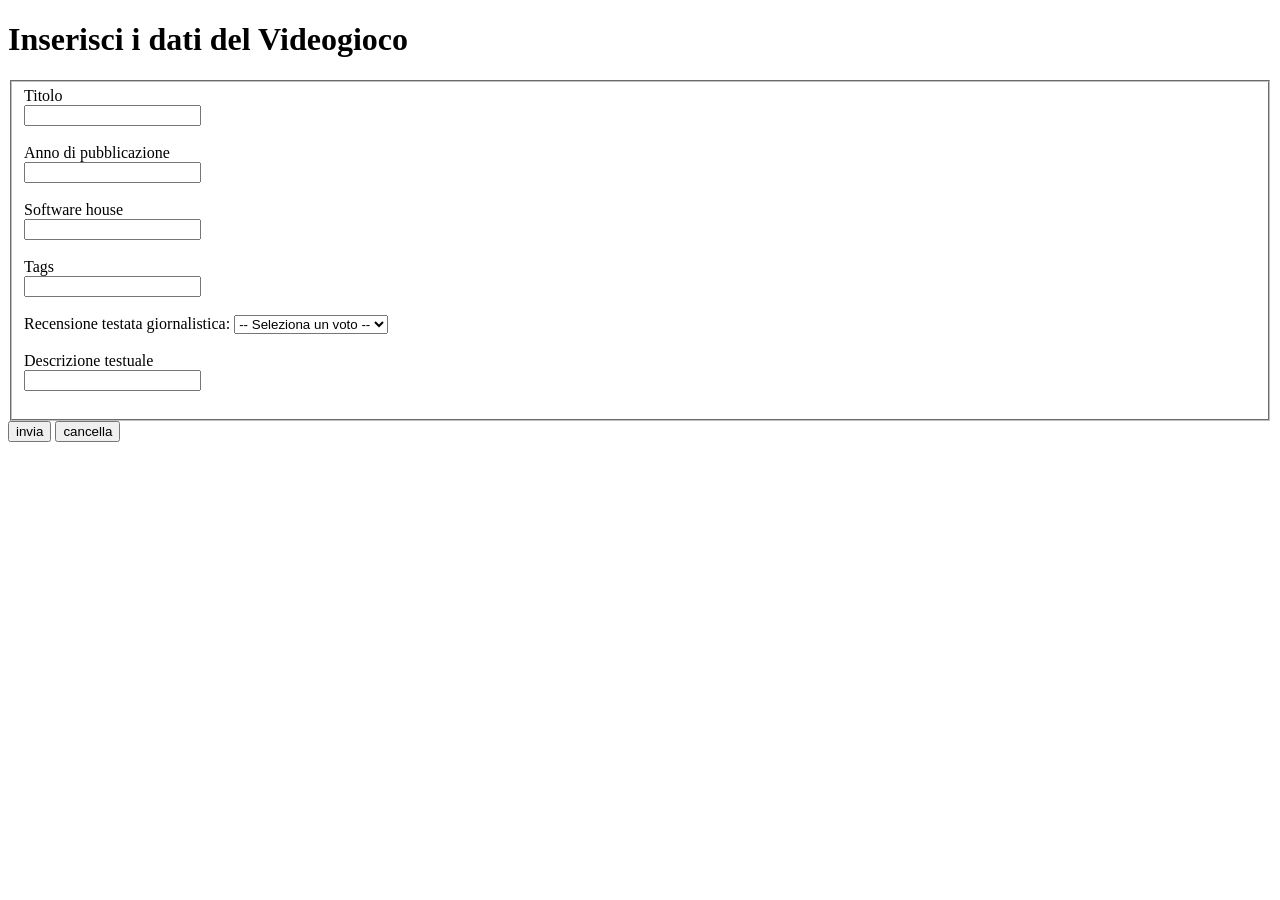
==== html/addGame.html @ 5842db66 "form per aggiunta videogiochi" ====
<!DOCTYPE html>
<html lang="it">
    <head>
    <title>Unigames-aggiunta videogioco in libreria</title>
    <link rel="stylesheet" href="#">
    </head>
    <main>
            <form action="#">
                <h1>Inserisci i dati del Videogioco</h1>
                <fieldset>
                    <label for="titolo">Titolo</label><br/>
                    <input type="text" id="titolo" name="titolo"/><br/><br/>
                    <label for="anno_pubb">Anno di pubblicazione</label><br/>
                    <input type="number" id="anno_pubb" name="anno_pubb"><br/><br/>
                    <label for="software_house">Software house</label><br/>
                    <input type="text" id="software_house" name ="software_house"><br/><br/>
                    <label for="tags">Tags</label><br/>
                    <input type="text" id="tags" name="tags"><br/><br/>
                    <label for="voto">Recensione testata giornalistica:</label>
                    <select id="voto" name="voto">
                        <option value="">-- Seleziona un voto --</option>
                        <option value="0">0</option>
                        <option value="0.5">0.5</option>
                        <option value="1">1</option>
                        <option value="1.5">1.5</option>
                        <option value="2">2</option>
                        <option value="2.5">2.5</option>
                        <option value="3">3</option>
                        <option value="3.5">3.5</option>
                        <option value="4">4</option>
                        <option value="4.5">4.5</option>
                        <option value="5">5</option>
                    </select><br/><br/>
                <label for="descr">Descrizione testuale</label><br/>
                <input type="text" id="descr" name="descr"/><br/><br/>
                </fieldset>
                <input type="submit" value="invia">
                <input type="reset" value="cancella">
            </form>
        
    </main>
</html>
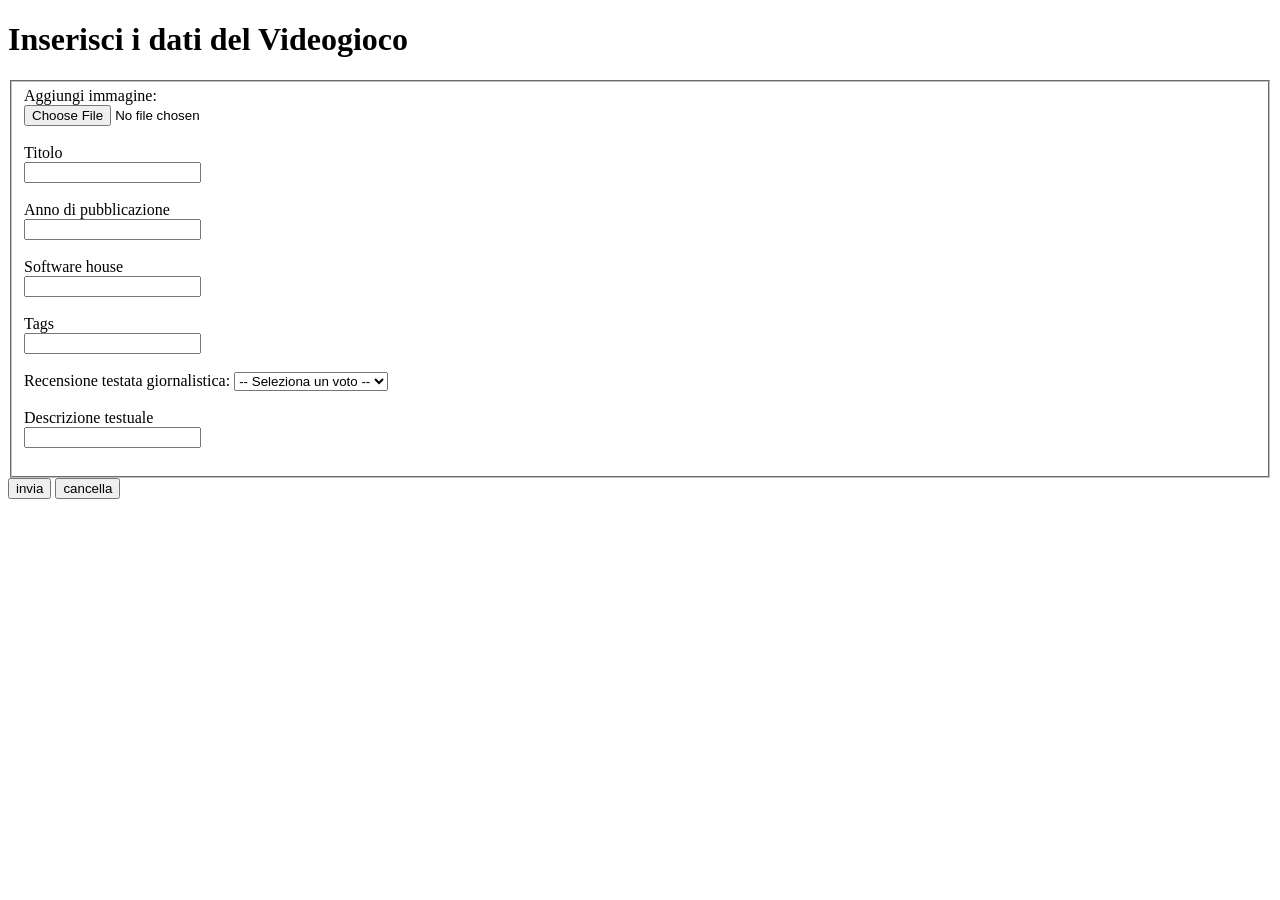
==== commit 23386e1c: "modificato form aggiunta videogioco per permettere aggiunta immagine" ====
--- a/html/addGame.html
+++ b/html/addGame.html
@@ -5,9 +5,11 @@
     <link rel="stylesheet" href="#">
     </head>
     <main>
-            <form action="#">
+            <form action="#"  method="POST" enctype="multipart/form-data">
                 <h1>Inserisci i dati del Videogioco</h1>
                 <fieldset>
+                    <label for="immagine">Aggiungi immagine:</label><br/>
+                    <input type="file" id="immagine" name="immagine" accept="image/*"><br/><br/>
                     <label for="titolo">Titolo</label><br/>
                     <input type="text" id="titolo" name="titolo"/><br/><br/>
                     <label for="anno_pubb">Anno di pubblicazione</label><br/>
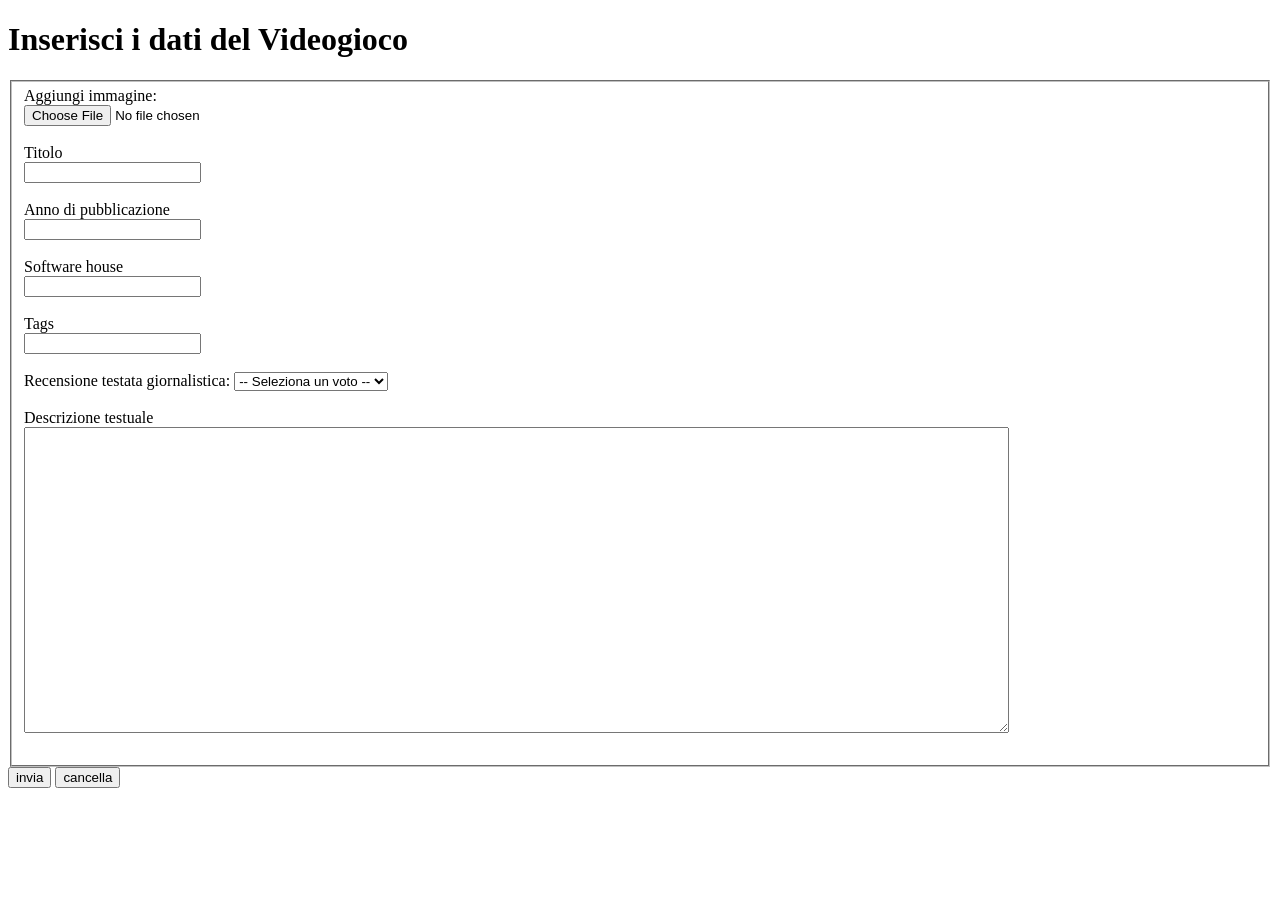
==== commit 8ca356d7: "modificati form per avere text area non modificabili" ====
--- a/html/addGame.html
+++ b/html/addGame.html
@@ -2,7 +2,7 @@
 <html lang="it">
     <head>
     <title>Unigames-aggiunta videogioco in libreria</title>
-    <link rel="stylesheet" href="#">
+    <link rel="stylesheet" href="..\css\style.css">
     </head>
     <main>
             <form action="#"  method="POST" enctype="multipart/form-data">
@@ -34,7 +34,7 @@
                         <option value="5">5</option>
                     </select><br/><br/>
                 <label for="descr">Descrizione testuale</label><br/>
-                <input type="text" id="descr" name="descr"/><br/><br/>
+                <textarea id="descr" name="descr" rows="20" cols="120" maxlength="1000"></textarea><br/><br/>
                 </fieldset>
                 <input type="submit" value="invia">
                 <input type="reset" value="cancella">
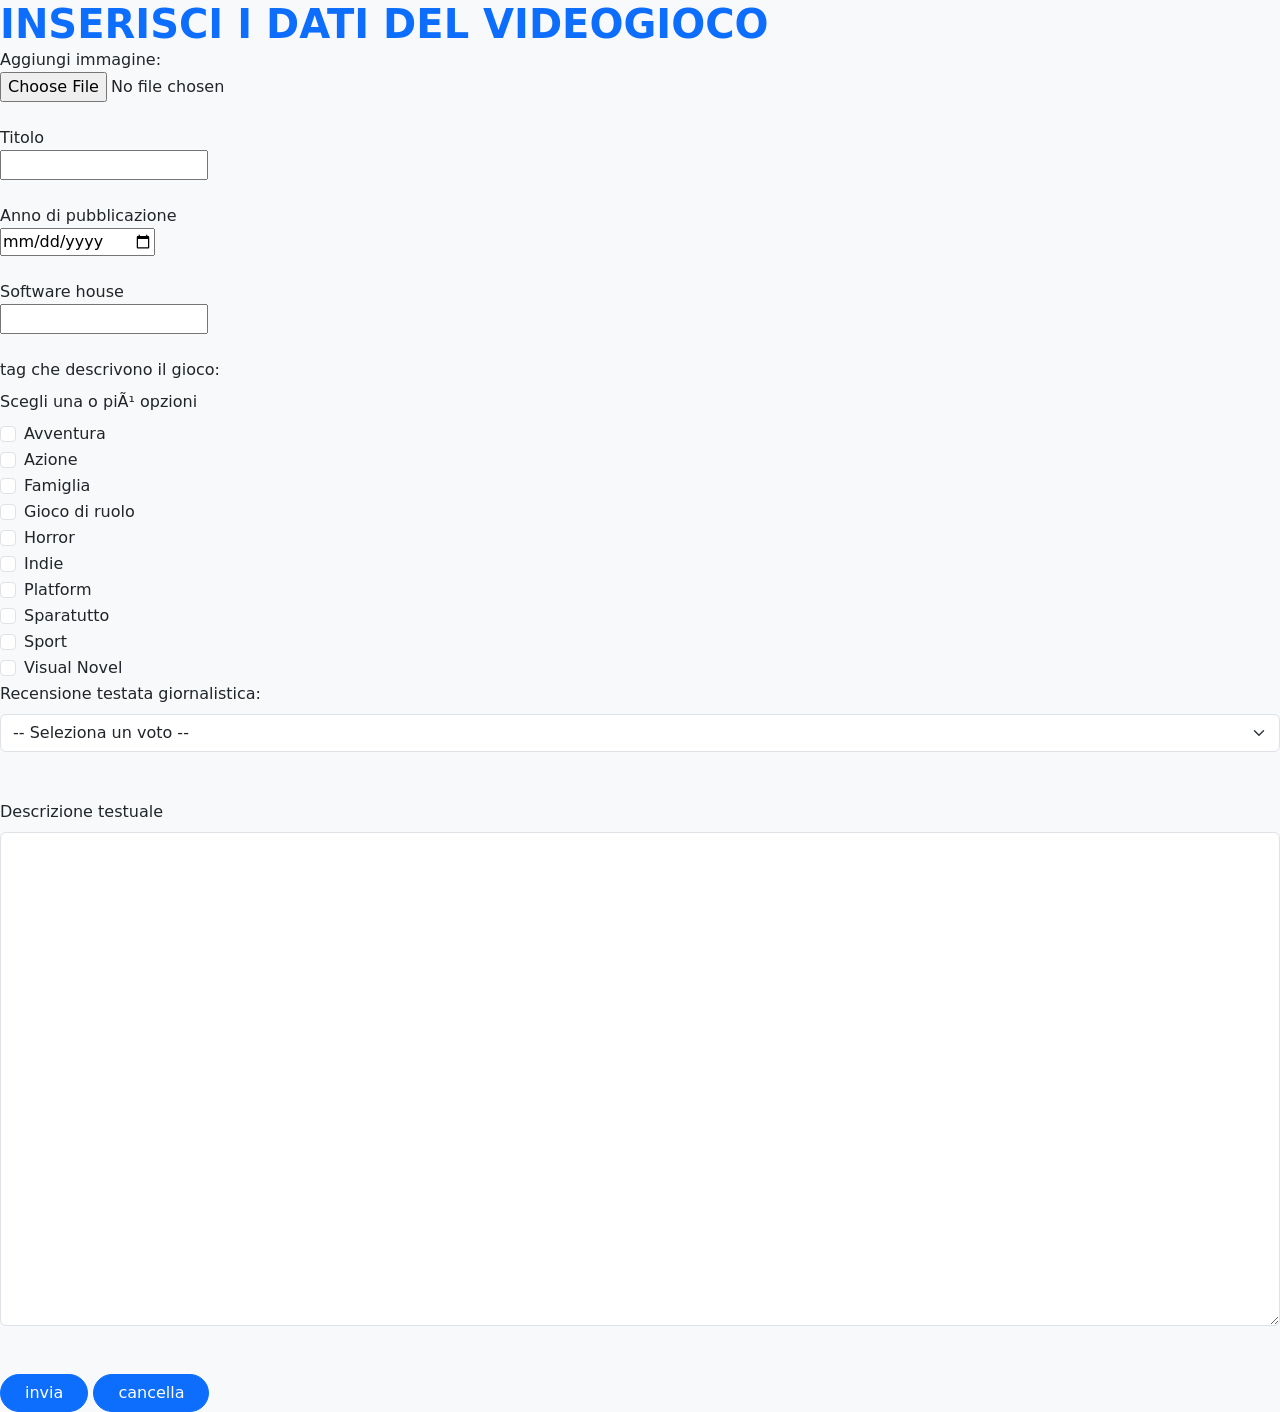
==== commit 1fa3546f: "modificati i form per introdurre delle prime modifiche con bootstrap" ====
--- a/html/addGame.html
+++ b/html/addGame.html
@@ -2,24 +2,69 @@
 <html lang="it">
     <head>
     <title>Unigames-aggiunta videogioco in libreria</title>
-    <link rel="stylesheet" href="..\css\style.css">
+    <link rel="stylesheet" href="../css/style.css">
+     <link href="https://cdn.jsdelivr.net/npm/bootstrap@5.3.3/dist/css/bootstrap.min.css" rel="stylesheet"
+            integrity="sha384-QWTKZyjpPEjISv5WaRU9OFeRpok6YctnYmDr5pNlyT2bRjXh0JMhjY6hW+ALEwIH" crossorigin="anonymous">
     </head>
-    <main>
+    <main class="bg-light text-dark">
             <form action="#"  method="POST" enctype="multipart/form-data">
-                <h1>Inserisci i dati del Videogioco</h1>
-                <fieldset>
-                    <label for="immagine">Aggiungi immagine:</label><br/>
-                    <input type="file" id="immagine" name="immagine" accept="image/*"><br/><br/>
-                    <label for="titolo">Titolo</label><br/>
-                    <input type="text" id="titolo" name="titolo"/><br/><br/>
-                    <label for="anno_pubb">Anno di pubblicazione</label><br/>
-                    <input type="number" id="anno_pubb" name="anno_pubb"><br/><br/>
-                    <label for="software_house">Software house</label><br/>
-                    <input type="text" id="software_house" name ="software_house"><br/><br/>
-                    <label for="tags">Tags</label><br/>
-                    <input type="text" id="tags" name="tags"><br/><br/>
-                    <label for="voto">Recensione testata giornalistica:</label>
-                    <select id="voto" name="voto">
+                <h1 class="fw-bold text-uppercase text-primary mb-0">Inserisci i dati del Videogioco</h1>
+                <fieldset class=" flex-wrap align-items-center gap-3">
+                    <label for="immagine" class="form-file-label">Aggiungi immagine:</label><br/>
+                    <input type="file" id="immagine" name="immagine" accept="image/*" class="form-file-input"><br/><br/>
+                    <label for="titolo" class="form-text-label">Titolo</label><br/>
+                    <input type="text" id="titolo" name="titolo" class="form-text-input"/><br/><br/>
+                    <label for="anno_pubb" class="form-date-label">Anno di pubblicazione</label><br/>
+                    <input type="date" id="anno_pubb" name="anno_pubb" class="form-date-input"><br/><br/>
+                    <label for="software_house" class="form-text-label">Software house</label><br/>
+                    <input type="text" id="software_house" name ="software_house" class="form-text-input"><br/><br/>
+
+                    <label for="scelte" class="form-label">tag che descrivono il gioco:</label>
+                    <div class="mb-10">
+                        <label class="form-label">Scegli una o più opzioni</label>
+                        <div class="form-check">
+                            <input class="form-check-input" type="checkbox" id="avventura" name="scelte[]" value="1">
+                            <label class="form-check-label" for="avventura">Avventura</label> 
+                        </div>
+                        <div class="form-check">
+                            <input class="form-check-input" type="checkbox" id="azione" name="scelte[]" value="2">
+                            <label class="form-check-label" for="azione">Azione</label>
+                        </div>
+                        <div class="form-check">
+                            <input class="form-check-input" type="checkbox" id="famiglia" name="scelte[]" value="3">
+                            <label class="form-check-label" for="famiglia">Famiglia</label>
+                        </div>
+                        <div class="form-check">
+                            <input class="form-check-input" type="checkbox" id="gioco_di_ruolo" name="scelte[]" value="4">
+                            <label class="form-check-label" for="gioco_di_ruolo">Gioco di ruolo</label>
+                        </div>                        
+                        <div class="form-check">
+                            <input class="form-check-input" type="checkbox" id="horror" name="scelte[]" value="5">
+                            <label class="form-check-label" for="horror">Horror</label>
+                        </div>
+                        <div class="form-check">
+                            <input class="form-check-input" type="checkbox" id="indie" name="scelte[]" value="6">
+                            <label class="form-check-label" for="indie">Indie</label>
+                        </div> 
+                        <div class="form-check">
+                            <input class="form-check-input" type="checkbox" id="platform" name="scelte[]" value="7">
+                            <label class="form-check-label" for="platform">Platform</label>
+                        </div>
+                        <div class="form-check">
+                            <input class="form-check-input" type="checkbox" id="sparatutto" name="scelte[]" value="8">
+                            <label class="form-check-label" for="sparatutto">Sparatutto</label>
+                        </div>
+                        <div class="form-check">
+                            <input class="form-check-input" type="checkbox" id="sport" name="scelte[]" value="9">
+                            <label class="form-check-label" for="sport">Sport</label>
+                        </div>                         
+                        <div class="form-check">
+                            <input class="form-check-input" type="checkbox" id="visual_novel" name="scelte[]" value="10">
+                            <label class="form-check-label" for="visual_novel">Visual Novel</label>
+                        </div>
+                    </div>
+                    <label for="voto" class="form-label">Recensione testata giornalistica:</label>
+                    <select id="voto" name="voto" class="form-select">
                         <option value="">-- Seleziona un voto --</option>
                         <option value="0">0</option>
                         <option value="0.5">0.5</option>
@@ -33,11 +78,11 @@
                         <option value="4.5">4.5</option>
                         <option value="5">5</option>
                     </select><br/><br/>
-                <label for="descr">Descrizione testuale</label><br/>
-                <textarea id="descr" name="descr" rows="20" cols="120" maxlength="1000"></textarea><br/><br/>
+                <label for="descr" class="form-label">Descrizione testuale</label><br/>
+                <textarea id="descr" name="descr" rows="20" cols="120" maxlength="1000" class="form-control"></textarea><br/><br/>
                 </fieldset>
-                <input type="submit" value="invia">
-                <input type="reset" value="cancella">
+                <input type="submit" value="invia" class="btn btn-primary rounded-pill px-4">
+                <input type="reset" value="cancella" class="btn btn-primary rounded-pill px-4">
             </form>
         
     </main>
